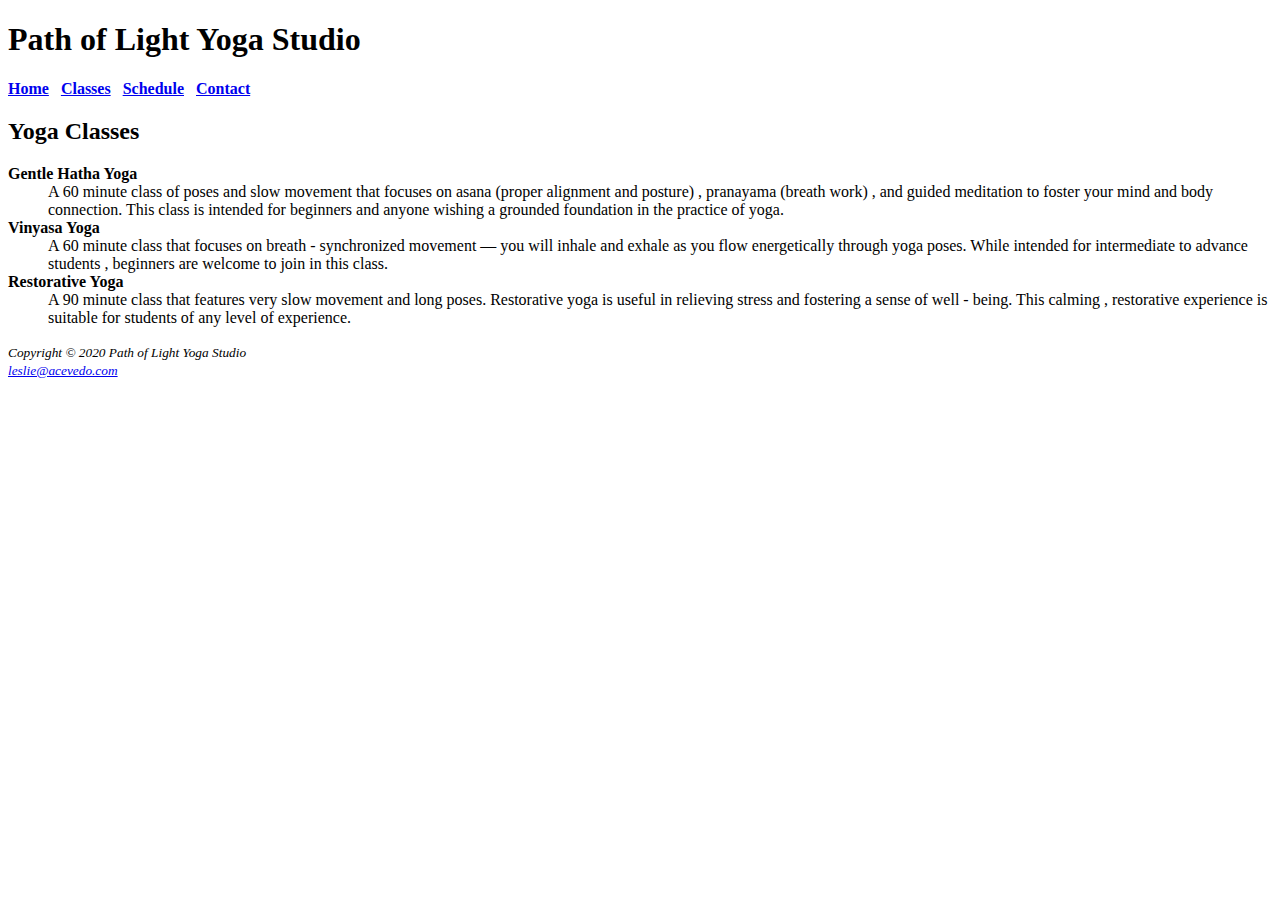
==== classes.html @ 2d833b4b "Create classes.html" ====
<!DOCTYPE html>
<html lang="en">
<head>
<title>Path of Light Yoga Studio :: Classes</title>
<meta charset="utf-8">
</head>
<body>
<header>
<h1>Path of Light Yoga Studio</h1>
</header>
<nav>
<b>
<a href="index.html">Home</a> &nbsp;
<a href="classes.html">Classes</a> &nbsp;
<a href="schedule.html">Schedule</a> &nbsp;
<a href="contact.html">Contact</a>
</b>
</nav>
<main>
<h2>Yoga Classes</h2>
<dl>
<dt><strong>Gentle Hatha Yoga</strong></dt>
<dd>A 60 minute class of poses and slow movement that focuses on asana (proper alignment and posture) ,
pranayama (breath work) , and guided meditation to foster your mind and body connection.
This class is intended for beginners and anyone wishing a grounded foundation in the practice of yoga. </dd>
<dt><strong>Vinyasa Yoga</strong></dt>
<dd>A 60 minute class that focuses on breath - synchronized movement &mdash; you will inhale and exhale as you 
flow energetically through yoga poses. While intended for intermediate to advance students , 
  beginners are welcome to join in this class.</dd>
<dt><strong>Restorative Yoga</strong></dt>
<dd>A 90 minute class that features very slow movement and long poses. Restorative yoga is 
useful in relieving stress and fostering a sense of well - being. 
This calming , restorative experience is suitable for students of any level of experience.

</dd>
</dl>
</main>
<footer>
<small><i>Copyright &copy; 2020 Path of Light Yoga Studio<br>
<a href="mailto:leslie@acevedo.com">leslie@acevedo.com</a>
</i></small>
</footer>
</body>
</html>
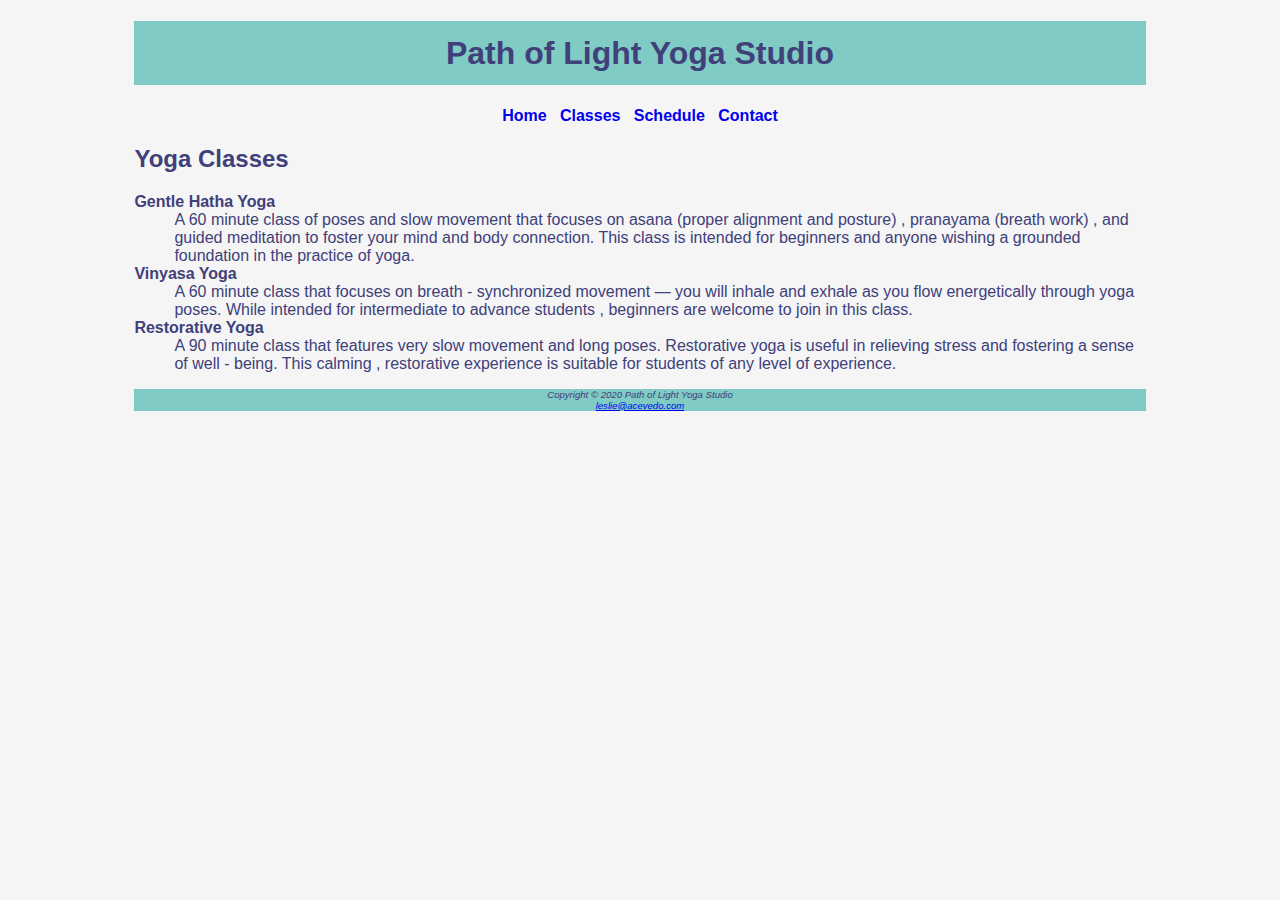
==== commit 5d22dcee: "Update classes.html" ====
--- a/classes.html
+++ b/classes.html
@@ -3,18 +3,18 @@
 <head>
 <title>Path of Light Yoga Studio :: Classes</title>
 <meta charset="utf-8">
+<link href="yoga.css" rel="stylesheet">
 </head>
 <body>
+<div id="wrapper">
 <header>
 <h1>Path of Light Yoga Studio</h1>
 </header>
 <nav>
-<b>
 <a href="index.html">Home</a> &nbsp;
 <a href="classes.html">Classes</a> &nbsp;
 <a href="schedule.html">Schedule</a> &nbsp;
 <a href="contact.html">Contact</a>
-</b>
 </nav>
 <main>
 <h2>Yoga Classes</h2>
@@ -36,9 +36,9 @@
 </dl>
 </main>
 <footer>
-<small><i>Copyright &copy; 2020 Path of Light Yoga Studio<br>
+Copyright &copy; 2020 Path of Light Yoga Studio<br>
 <a href="mailto:leslie@acevedo.com">leslie@acevedo.com</a>
-</i></small>
 </footer>
+  </div>
 </body>
 </html>
--- a/yoga.css
+++ b/yoga.css
@@ -0,0 +1,22 @@
+body {background-color: #F5F5F5;
+color: #40407A;
+font-family: Verdana, Arial, sans-serif;
+}
+#wrapper {margin-left: auto;
+margin-right: auto;
+width: 80%
+}
+header {background-color: #80CBC4;
+text-align: center;
+}
+h1 {line-height: 200%;}
+nav {font-weight: bold;
+text-align: center;
+}
+nav a {text-decoration: none;}
+.studio {font-style: italic;}
+footer {background-color: #80CBC4;
+font-size: .60em;
+font-style: italic;
+text-align: center;
+}
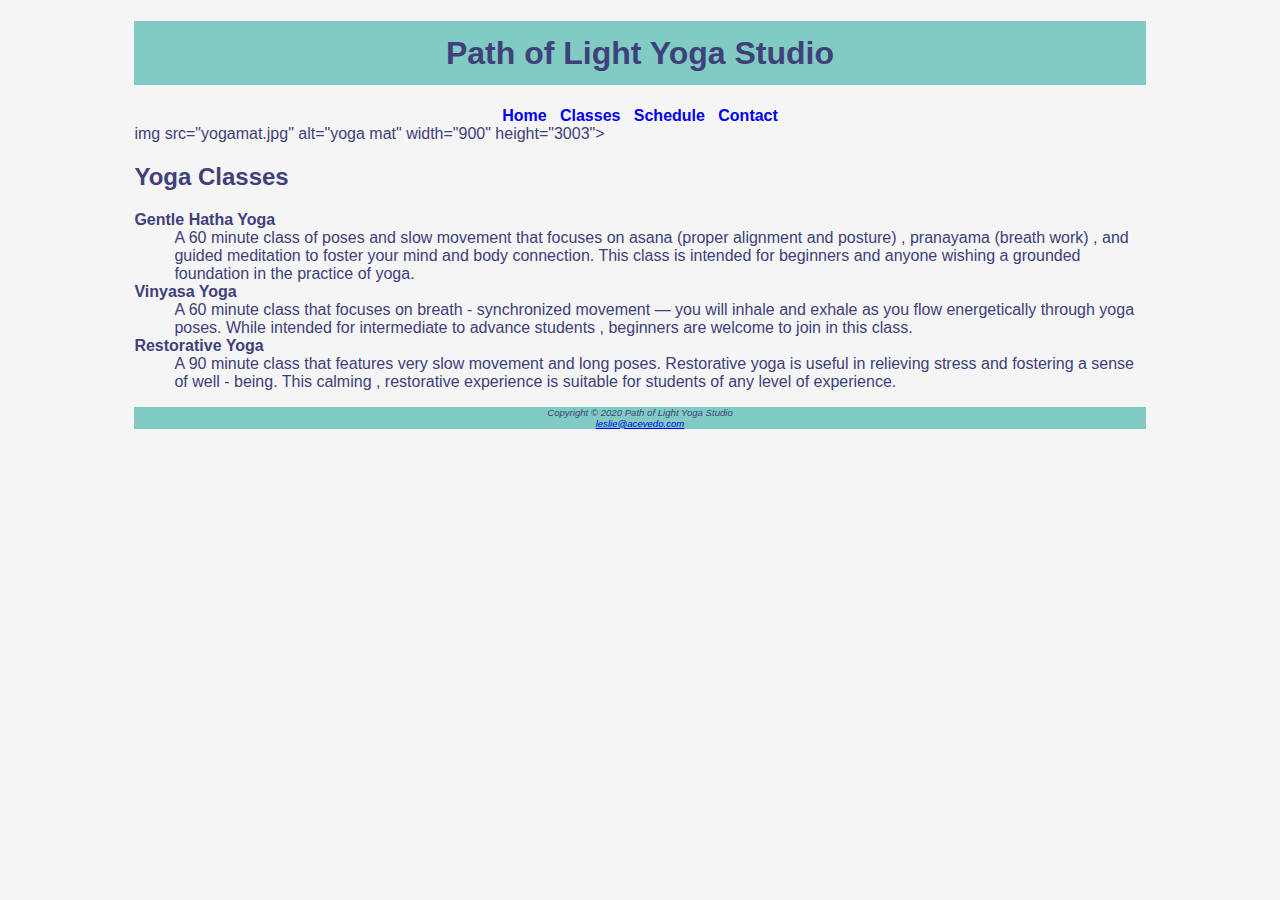
==== commit d08f713a: "Update classes.html" ====
--- a/classes.html
+++ b/classes.html
@@ -17,6 +17,9 @@
 <a href="contact.html">Contact</a>
 </nav>
 <main>
+<div id="hero">
+img src="yogamat.jpg" alt="yoga mat" width="900" height="3003">
+</div>
 <h2>Yoga Classes</h2>
 <dl>
 <dt><strong>Gentle Hatha Yoga</strong></dt>
@@ -26,19 +29,17 @@
 <dt><strong>Vinyasa Yoga</strong></dt>
 <dd>A 60 minute class that focuses on breath - synchronized movement &mdash; you will inhale and exhale as you 
 flow energetically through yoga poses. While intended for intermediate to advance students , 
-  beginners are welcome to join in this class.</dd>
+beginners are welcome to join in this class.</dd>
 <dt><strong>Restorative Yoga</strong></dt>
 <dd>A 90 minute class that features very slow movement and long poses. Restorative yoga is 
 useful in relieving stress and fostering a sense of well - being. 
-This calming , restorative experience is suitable for students of any level of experience.
-
-</dd>
+This calming , restorative experience is suitable for students of any level of experience.</dd>
 </dl>
 </main>
 <footer>
 Copyright &copy; 2020 Path of Light Yoga Studio<br>
 <a href="mailto:leslie@acevedo.com">leslie@acevedo.com</a>
 </footer>
-  </div>
+</div>
 </body>
 </html>
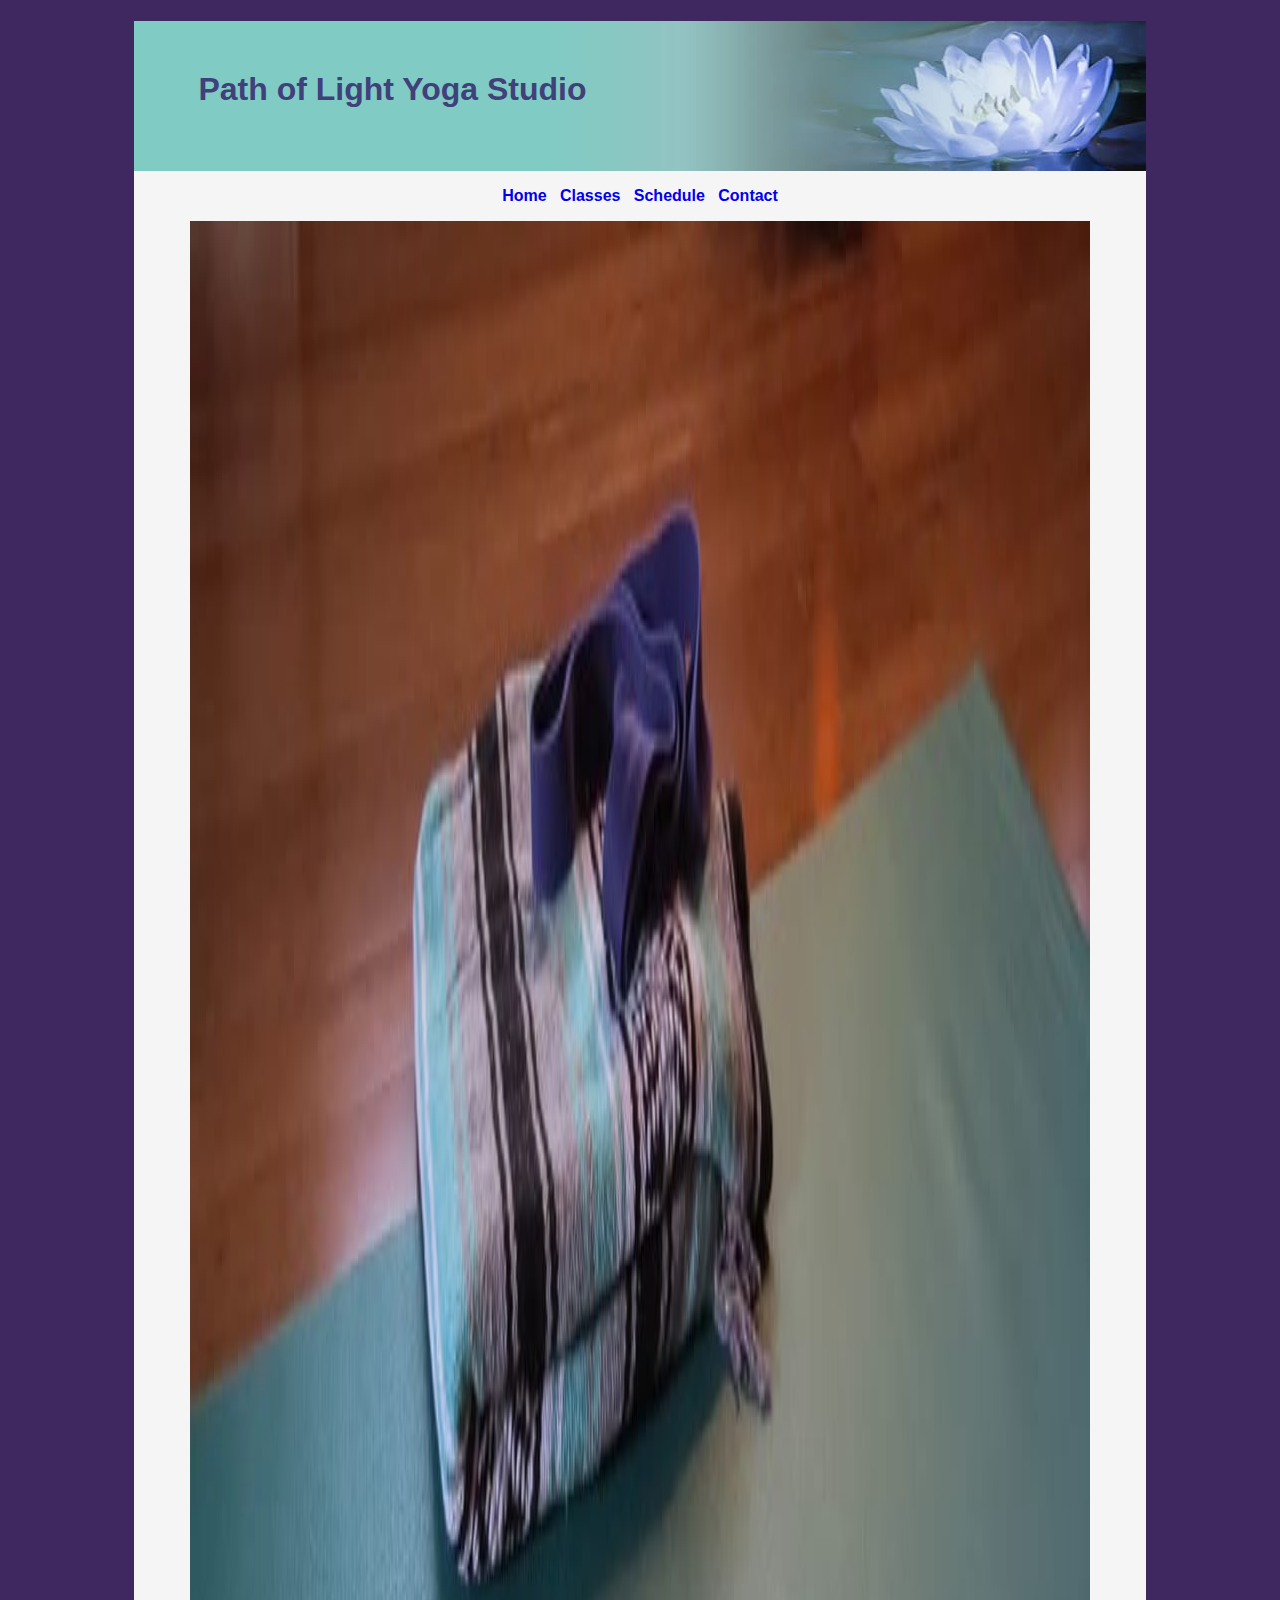
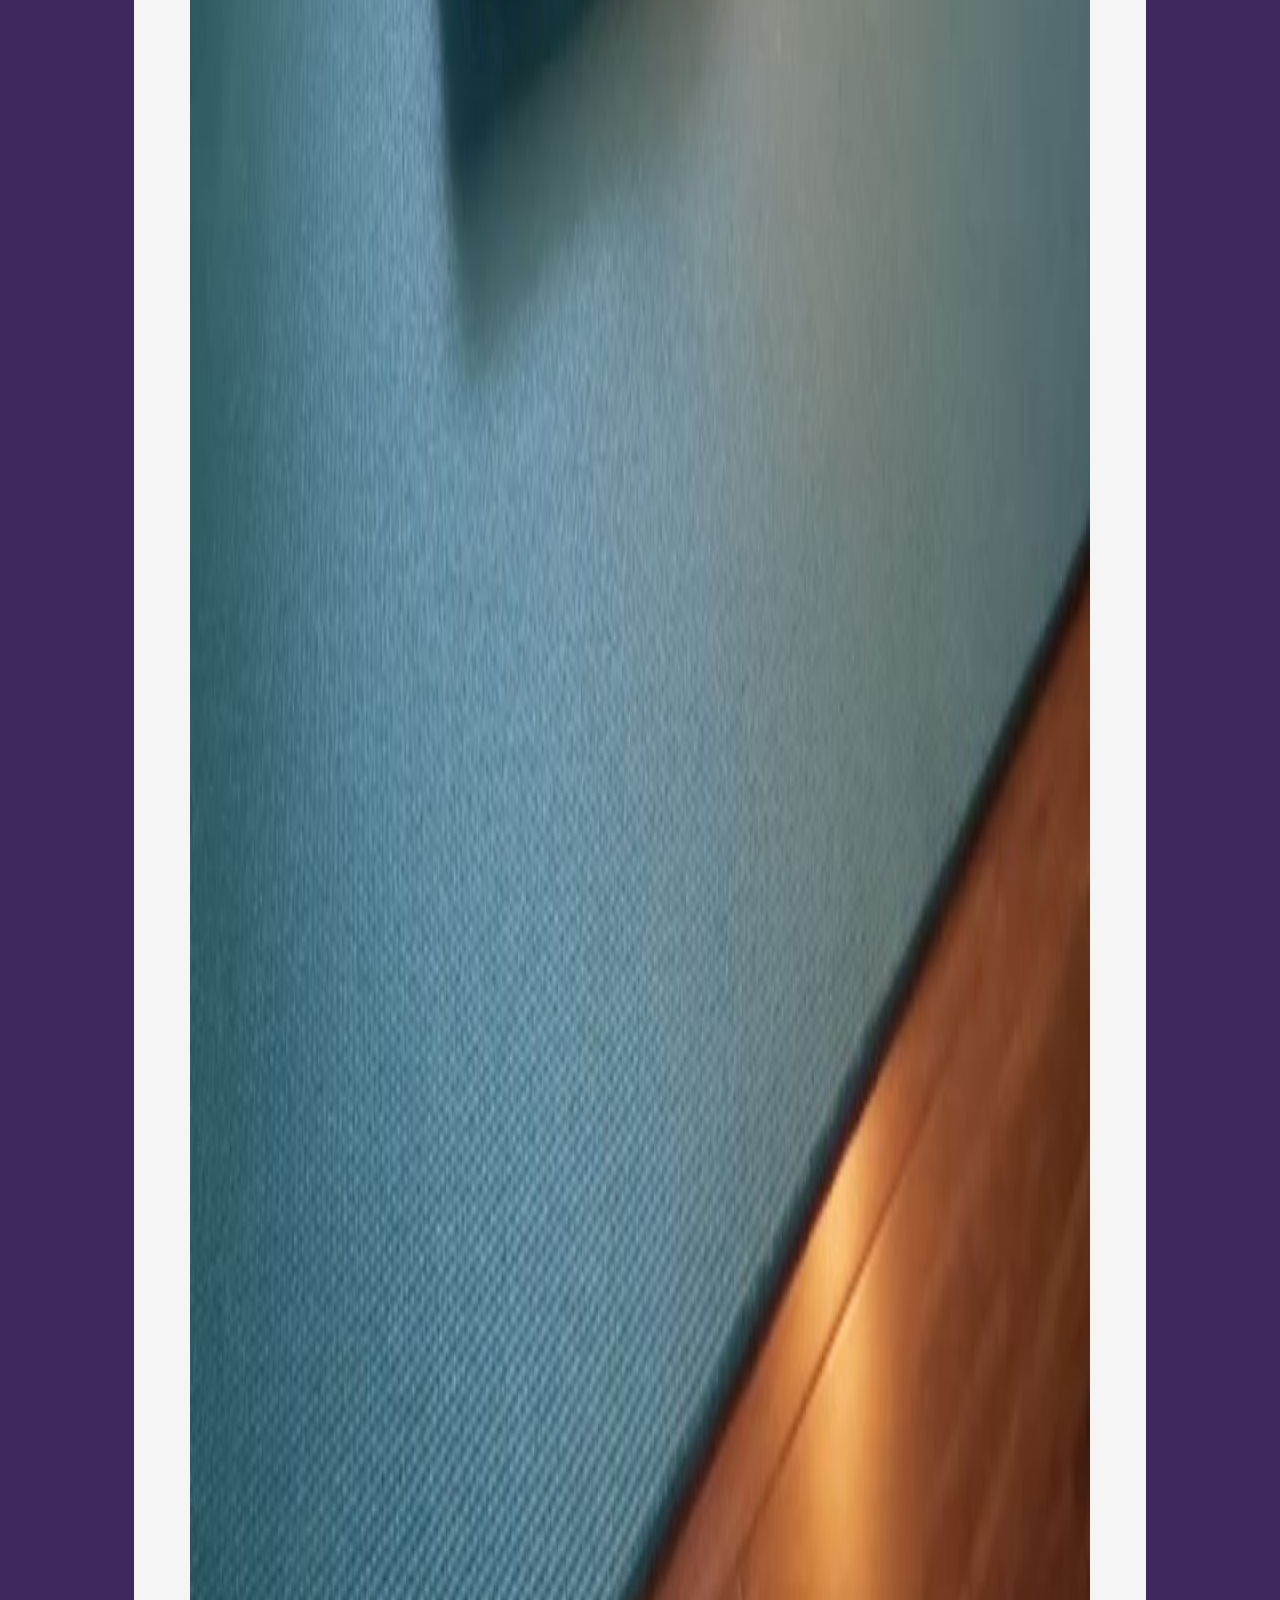
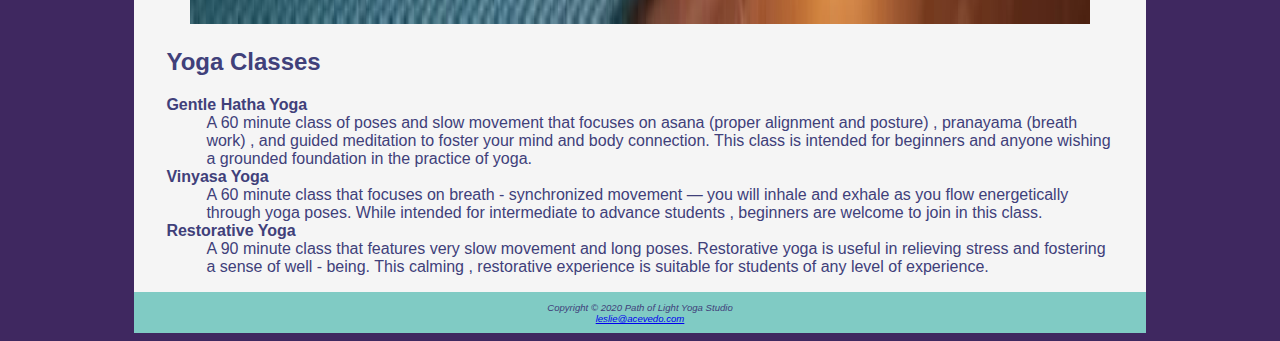
==== commit 7d7706d2: "Update classes.html" ====
--- a/classes.html
+++ b/classes.html
@@ -18,7 +18,7 @@
 </nav>
 <main>
 <div id="hero">
-img src="yogamat.jpg" alt="yoga mat" width="900" height="3003">
+<img src="yogamat.jpg" alt="yoga mat" width="900" height="3003">
 </div>
 <h2>Yoga Classes</h2>
 <dl>
--- a/yoga.css
+++ b/yoga.css
@@ -1,22 +1,48 @@
-body {background-color: #F5F5F5;
+body {
+background-color: #3F2860;
 color: #40407A;
 font-family: Verdana, Arial, sans-serif;
 }
-#wrapper {margin-left: auto;
+#wrapper {
+background-color: #F5F5F5;
+margin-left: auto;
 margin-right: auto;
-width: 80%
+width: 80%;
+min-width: 1000px;
+max-width: 1280px;
 }
-header {background-color: #80CBC4;
+header {
+background-color: #80CBC4;
+background-image: url(lilyheader.jpg);
+background-position: right;
+background-repeat: no-repeat;
+height: 150px;
+}
+h1 {
+padding-top: 50px;
+padding-left: 2em;
+}
+nav {
+font-weight: bold;
 text-align: center;
+padding: 1em;
 }
-h1 {line-height: 200%;}
-nav {font-weight: bold;
-text-align: center;
+nav a { text-decoration: none; }
+main {
+padding-left: 2em;
+padding-right: 2em;
+display: block;
 }
-nav a {text-decoration: none;}
-.studio {font-style: italic;}
-footer {background-color: #80CBC4;
+img {
+padding-left: 1em;
+padding-right: 1em;
+}
+.studio { font-style: italic; }
+#hero { text-align: center; }
+footer {
+background-color: #80CBC4;
 font-size: .60em;
 font-style: italic;
 text-align: center;
+padding: 1em;
 }
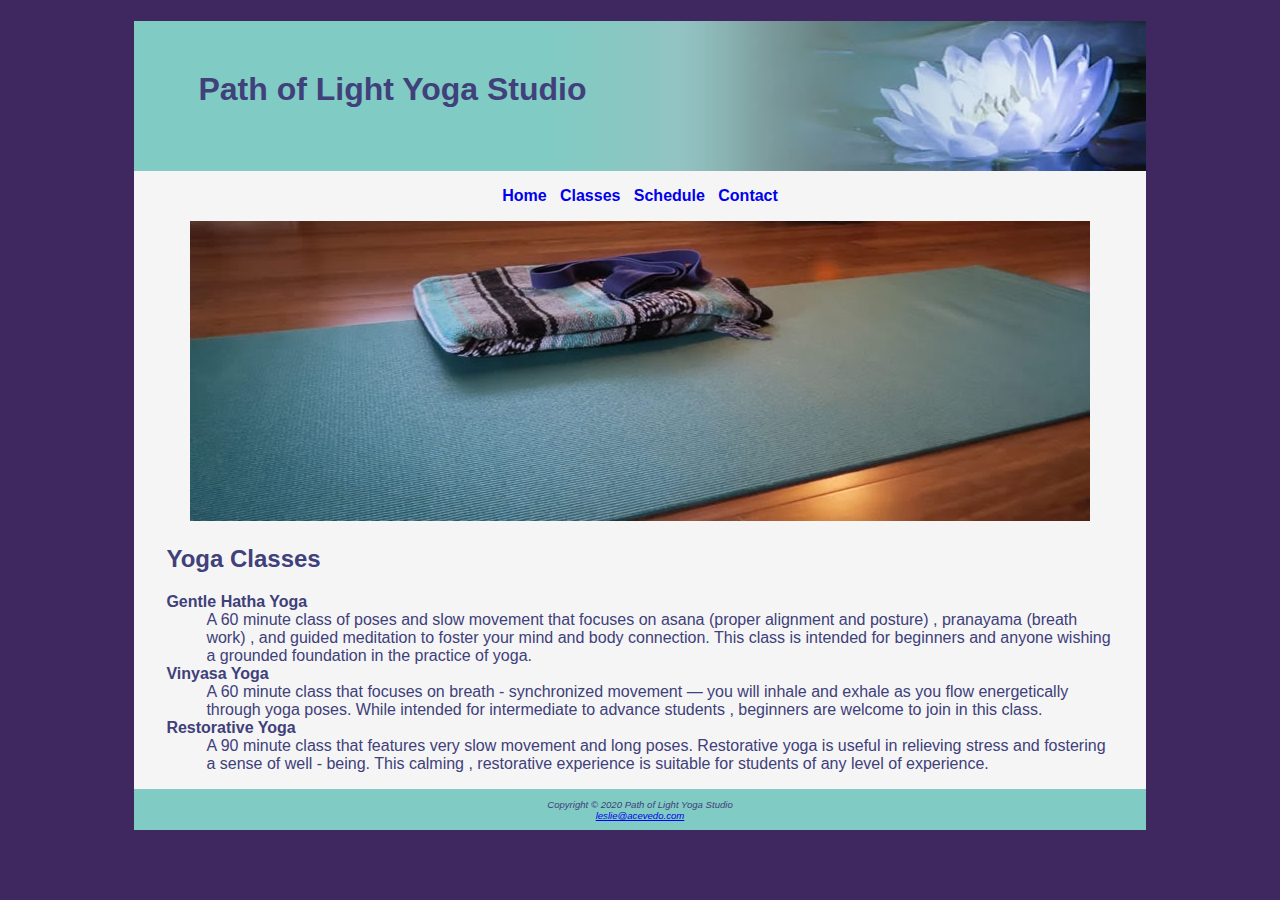
==== commit 520b649b: "Update classes.html" ====
--- a/classes.html
+++ b/classes.html
@@ -18,7 +18,7 @@
 </nav>
 <main>
 <div id="hero">
-<img src="yogamat.jpg" alt="yoga mat" width="900" height="3003">
+<img src="yogamat.jpg" alt="yoga mat" width="900" height="300">
 </div>
 <h2>Yoga Classes</h2>
 <dl>
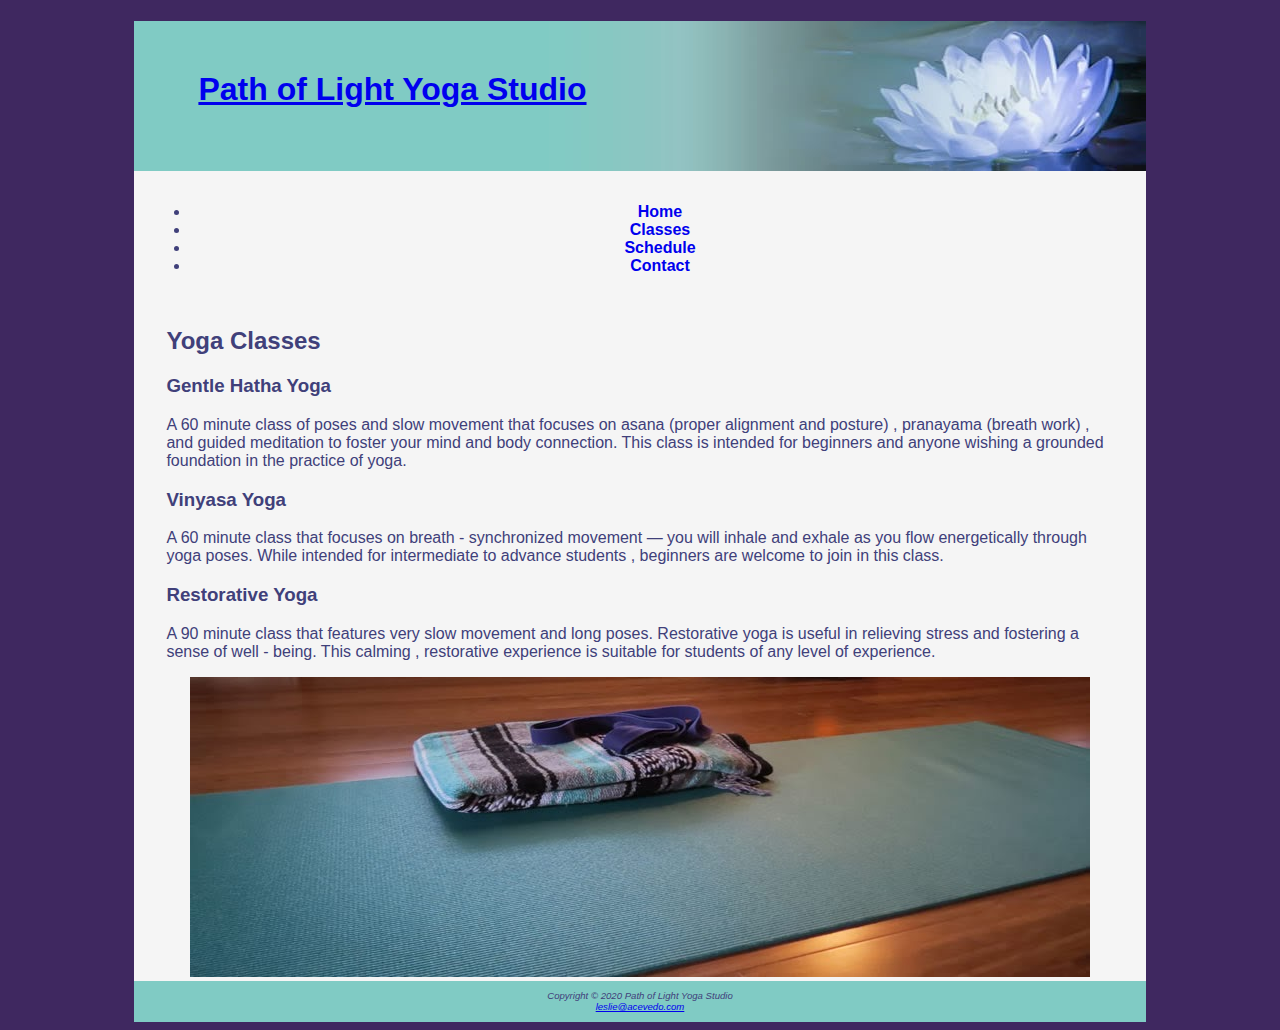
==== commit 630a8501: "Update classes.html" ====
--- a/classes.html
+++ b/classes.html
@@ -8,33 +8,39 @@
 <body>
 <div id="wrapper">
 <header>
-<h1>Path of Light Yoga Studio</h1>
+<h1><a href="infex.html">Path of Light Yoga Studio</a></h1>
 </header>
 <nav>
-<a href="index.html">Home</a> &nbsp;
-<a href="classes.html">Classes</a> &nbsp;
-<a href="schedule.html">Schedule</a> &nbsp;
-<a href="contact.html">Contact</a>
+<ul>
+<li><a href="index.html">Home</a></li>
+<li><a href="classes.html">Classes</a></li>
+<li><a href="schedule.html">Schedule</a></li>
+<li><a href="contact.html">Contact</a></li>
+</ul>
 </nav>
 <main>
+<h2>Yoga Classes</h2>
+<section class="onethird">
+<h3>Gentle Hatha Yoga</h3>
+<p>A 60 minute class of poses and slow movement that focuses on asana (proper alignment and posture) ,
+pranayama (breath work) , and guided meditation to foster your mind and body connection.
+This class is intended for beginners and anyone wishing a grounded foundation in the practice of yoga.</p>
+</section>
+<section class="onethird">
+<h3>Vinyasa Yoga</h3>
+<p>A 60 minute class that focuses on breath - synchronized movement &mdash; you will inhale and exhale as you 
+flow energetically through yoga poses. While intended for intermediate to advance students , 
+beginners are welcome to join in this class.</p>
+</section>
+<section class="onethird">
+<h3>Restorative Yoga</h3>
+<p>A 90 minute class that features very slow movement and long poses. Restorative yoga is 
+useful in relieving stress and fostering a sense of well - being. 
+This calming , restorative experience is suitable for students of any level of experience.</p>
+</section>
 <div id="hero">
 <img src="yogamat.jpg" alt="yoga mat" width="900" height="300">
 </div>
-<h2>Yoga Classes</h2>
-<dl>
-<dt><strong>Gentle Hatha Yoga</strong></dt>
-<dd>A 60 minute class of poses and slow movement that focuses on asana (proper alignment and posture) ,
-pranayama (breath work) , and guided meditation to foster your mind and body connection.
-This class is intended for beginners and anyone wishing a grounded foundation in the practice of yoga. </dd>
-<dt><strong>Vinyasa Yoga</strong></dt>
-<dd>A 60 minute class that focuses on breath - synchronized movement &mdash; you will inhale and exhale as you 
-flow energetically through yoga poses. While intended for intermediate to advance students , 
-beginners are welcome to join in this class.</dd>
-<dt><strong>Restorative Yoga</strong></dt>
-<dd>A 90 minute class that features very slow movement and long poses. Restorative yoga is 
-useful in relieving stress and fostering a sense of well - being. 
-This calming , restorative experience is suitable for students of any level of experience.</dd>
-</dl>
 </main>
 <footer>
 Copyright &copy; 2020 Path of Light Yoga Studio<br>
